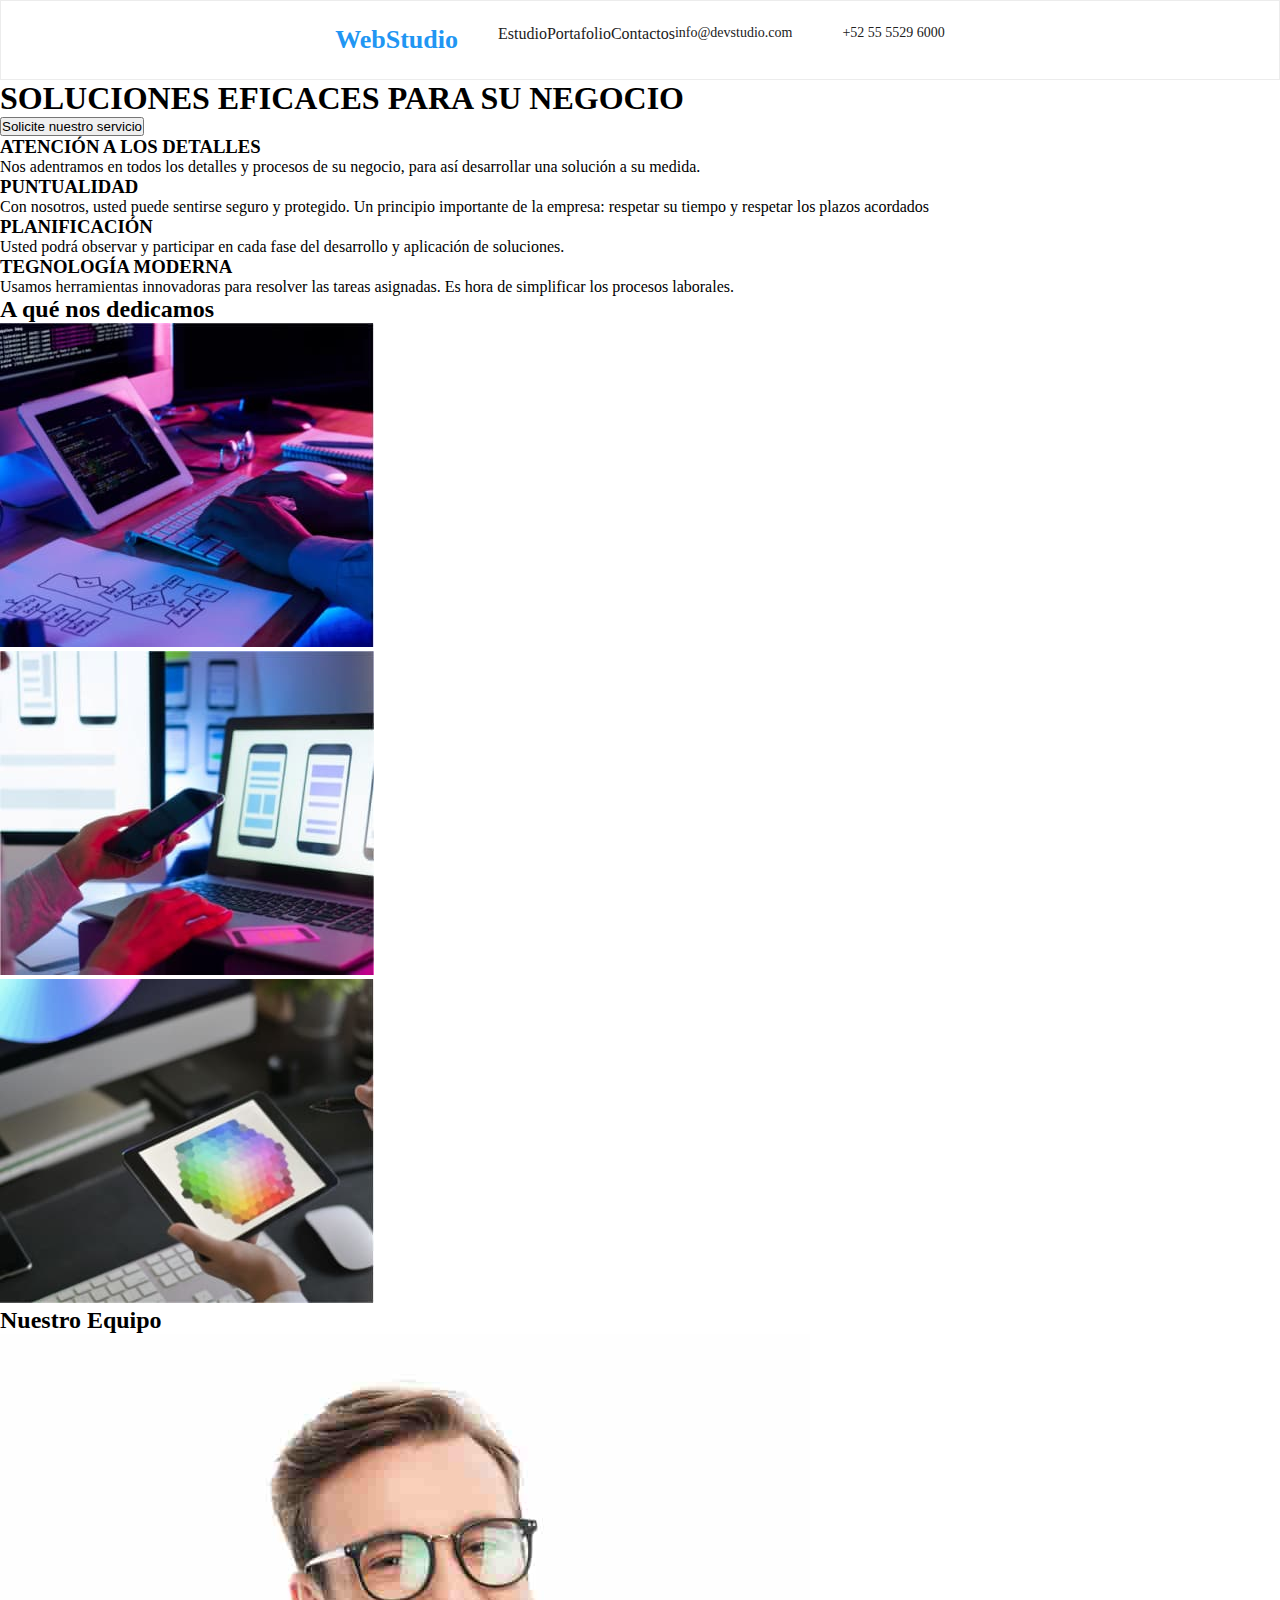
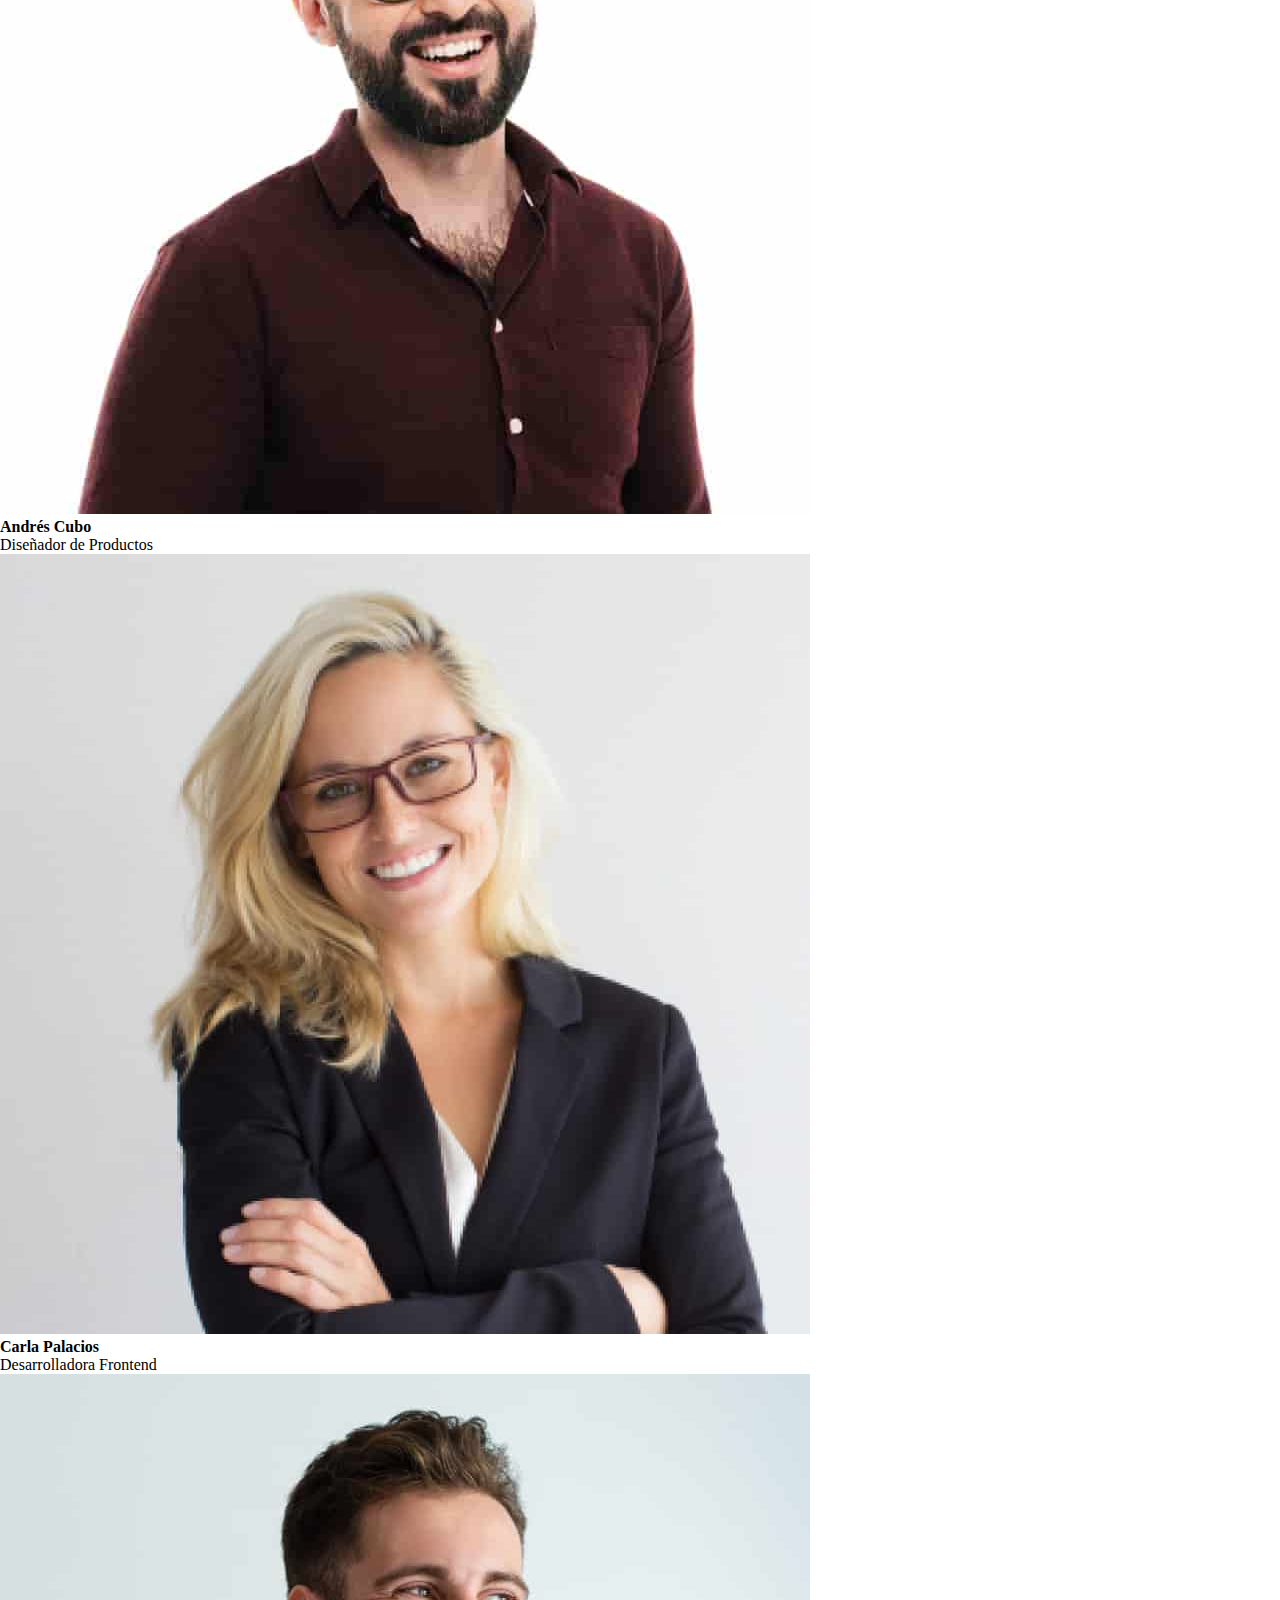
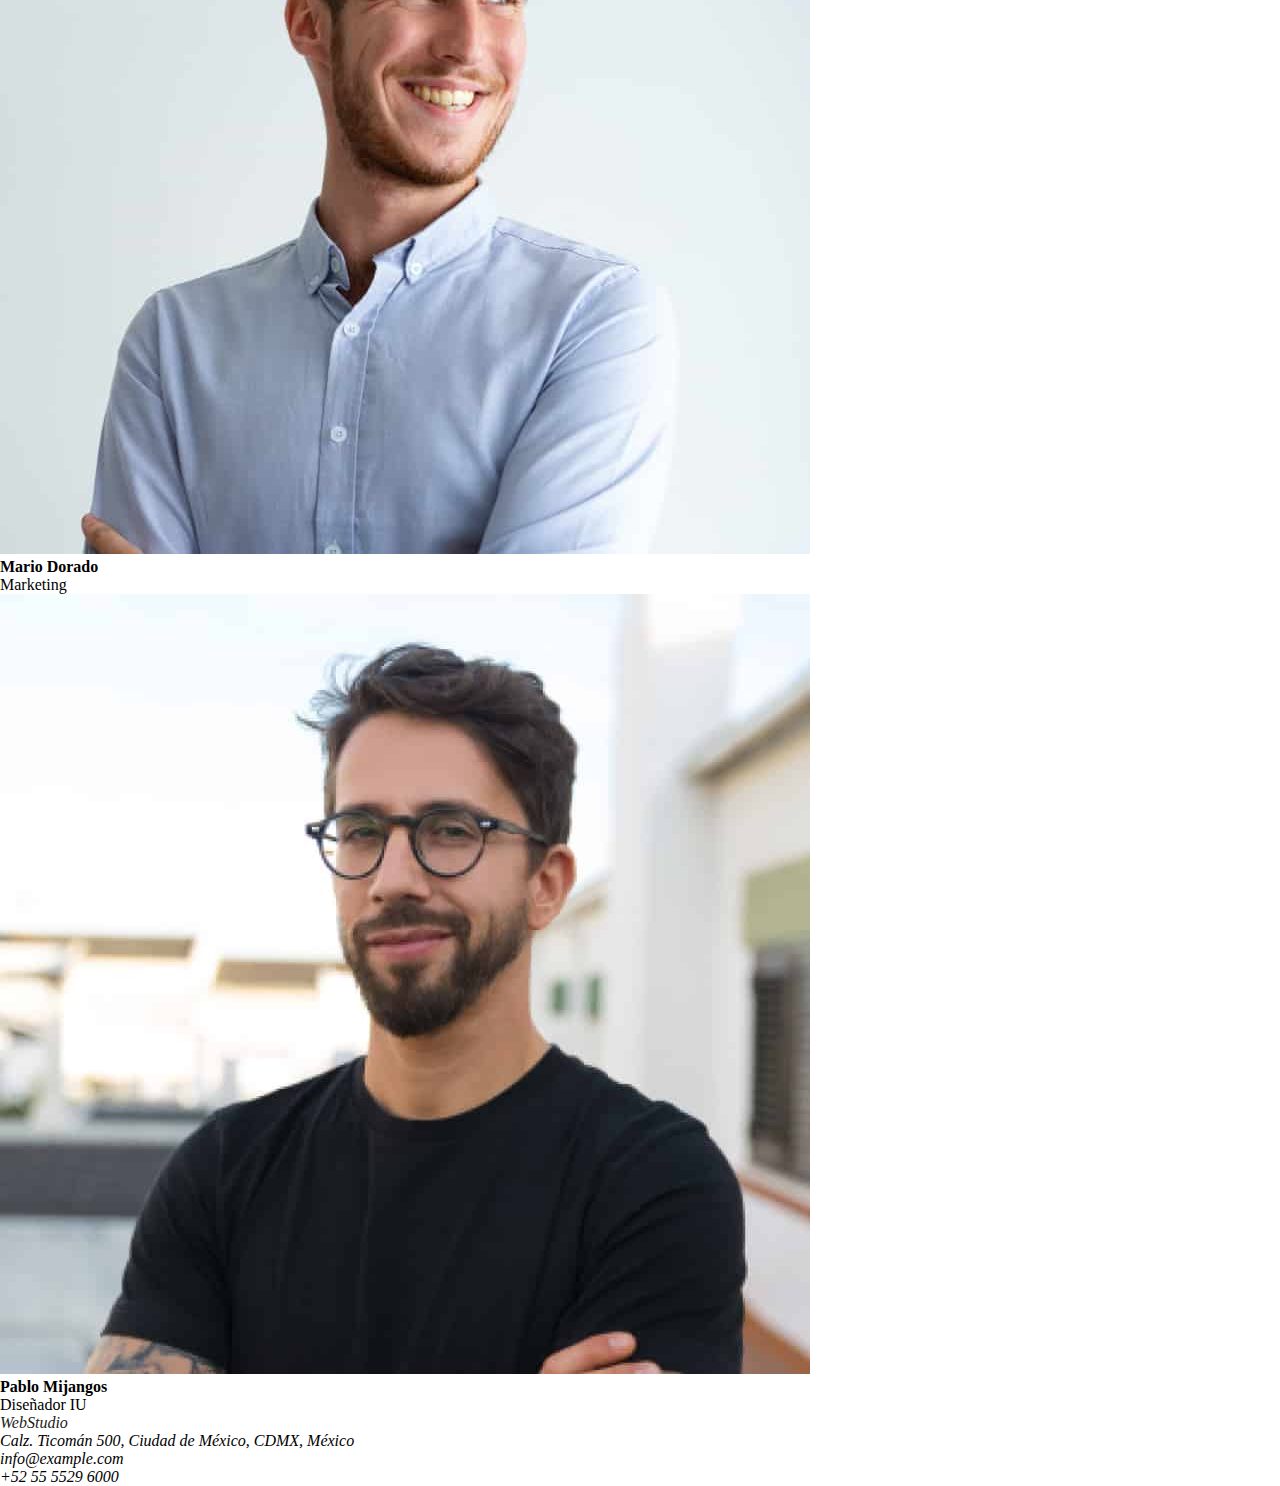
==== index.html @ 40ba072d "tareados27" ====
<!DOCTYPE html>
<html lang="en">
  <head>
    <meta charset="UTF-8" />
    <meta http-equiv="X-UA-Compatible" content="IE=edge" />
    <meta name="viewport" content="width=device-width, initial-scale=1.0" />
    <link rel="stylesheet" type="text/css" href="css/styles.css" />
    <title>tarea</title>
  </head>
  <body>
    <header class="header">
      <div class="header-container">
        <a class="webstudio" href="index.html">WebStudio</a>
        <nav class="header-nav">
          <ul class="header-nav-ul">
            <li class="header-li-estudio"><a href="index.html">Estudio</a></li>
            <li class="header-li-portafolio">
              <a href="portfolio.html">Portafolio</a>
            </li>
            <li class="header-li-contactos"><a href="">Сontactos</a></li>
          </ul>
          <ul class="header-main-tel">
            <li class="header-info">
              <a heref="mailto:info@devstudio.com">info@devstudio.com</a>
            </li>
            <li class="header-main">
              <a heref="tel:+52 55 5529 6000">+52 55 5529 6000 </a>
            </li>
          </ul>
        </nav>
      </div>
    </header>
    <main>
      <section>
        <h1><b>SOLUCIONES EFICACES PARA SU NEGOCIO</b></h1>
        <button type="button">Solicite nuestro servicio</button>
      </section>
      <section>
        <ul>
          <li>
            <h3>ATENCIÓN A LOS DETALLES</h3>
            <p>
              Nos adentramos en todos los detalles y procesos de su negocio,
              para así desarrollar una solución a su medida.
            </p>
          </li>
          <li>
            <h3>PUNTUALIDAD</h3>
            <p>
              Con nosotros, usted puede sentirse seguro y protegido. Un
              principio importante de la empresa: respetar su tiempo y respetar
              los plazos acordados
            </p>
          </li>
          <li>
            <h3>PLANIFICACIÓN</h3>
            <p>
              Usted podrá observar y participar en cada fase del desarrollo y
              aplicación de soluciones.
            </p>
          </li>
          <li>
            <h3>TEGNOLOGÍA MODERNA</h3>
            <p>
              Usamos herramientas innovadoras para resolver las tareas
              asignadas. Es hora de simplificar los procesos laborales.
            </p>
          </li>
        </ul>
      </section>
      <section>
        <h2>A qué nos dedicamos</h2>
        <ul>
          <li>
            <img src="./images/keyboard.jpg" />
          </li>
          <li>
            <img src="./images/telephone.jpg" />
          </li>
          <li>
            <img src="./images/tablet.jpg" />
          </li>
        </ul>
      </section>
      <section>
        <h2>Nuestro Equipo</h2>
        <ul>
          <li>
            <figure>
              <img src="images/productdesigner.jpg" alt="Andrés Cubo" />
              <figcaption>
                <b> Andrés Cubo </b> <br />
                Diseñador de Productos
              </figcaption>
            </figure>
          </li>
          <li>
            <figure>
              <img src="images/frontend-developer.jpg" alt="Carla Palacios" />
              <figcaption>
                <b> Carla Palacios</b> <br />
                Desarrolladora Frontend
              </figcaption>
            </figure>
          </li>
          <li>
            <figure>
              <img src="images/student.jpg" alt="Mario Dorado" />
              <figcaption>
                <b> Mario Dorado</b> <br />
                Marketing
              </figcaption>
            </figure>
          </li>
          <li>
            <figure>
              <img src="images/designer.jpg" alt="Pablo Mijangos" />
              <figcaption>
                <b> Pablo Mijangos</b> <br />
                Diseñador IU
              </figcaption>
            </figure>
          </li>
        </ul>
      </section>
    </main>
    <footer>
      <address>
        <a href="#">WebStudio</a>
        <ul>
          <li>Calz. Ticomán 500, Ciudad de México, CDMX, México</li>
          <li>info@example.com</li>
          <li>+52 55 5529 6000</li>
        </ul>
      </address>
    </footer>
  </body>
</html>
---- css/styles.css ----
* {
  margin: 0;
  padding: 0;
  box-sizing: border-box;
}
.header {
  width: 100%;
  height: 80px;
  border: 1px solid #ececec;
  display: flex;
  justify-content: center;
  align-items: center;
  padding: 0px 20px;
}
.header-container{
  display: flex;
  gap: 40px;
  
}
.webstudio{
  font-family: "Raleway";
  font-weight: 700;
  font-size: 26px;
  color: #2196F3;
}
.header-nav {
  display: flex;
  justify-content: space-between;
  
}
.header-nav-ul{
  display: flex;
}
.header-main-tel{
  display: flex;
  justify-content: space-between;
  gap: 50px;
  font-weight: 500;
  font-size: 14px;
}
/* Propiedades generales */
li {
  list-style: none;
}
a {
  color: rgba(33, 33, 33, 1);
  text-decoration: none;
}
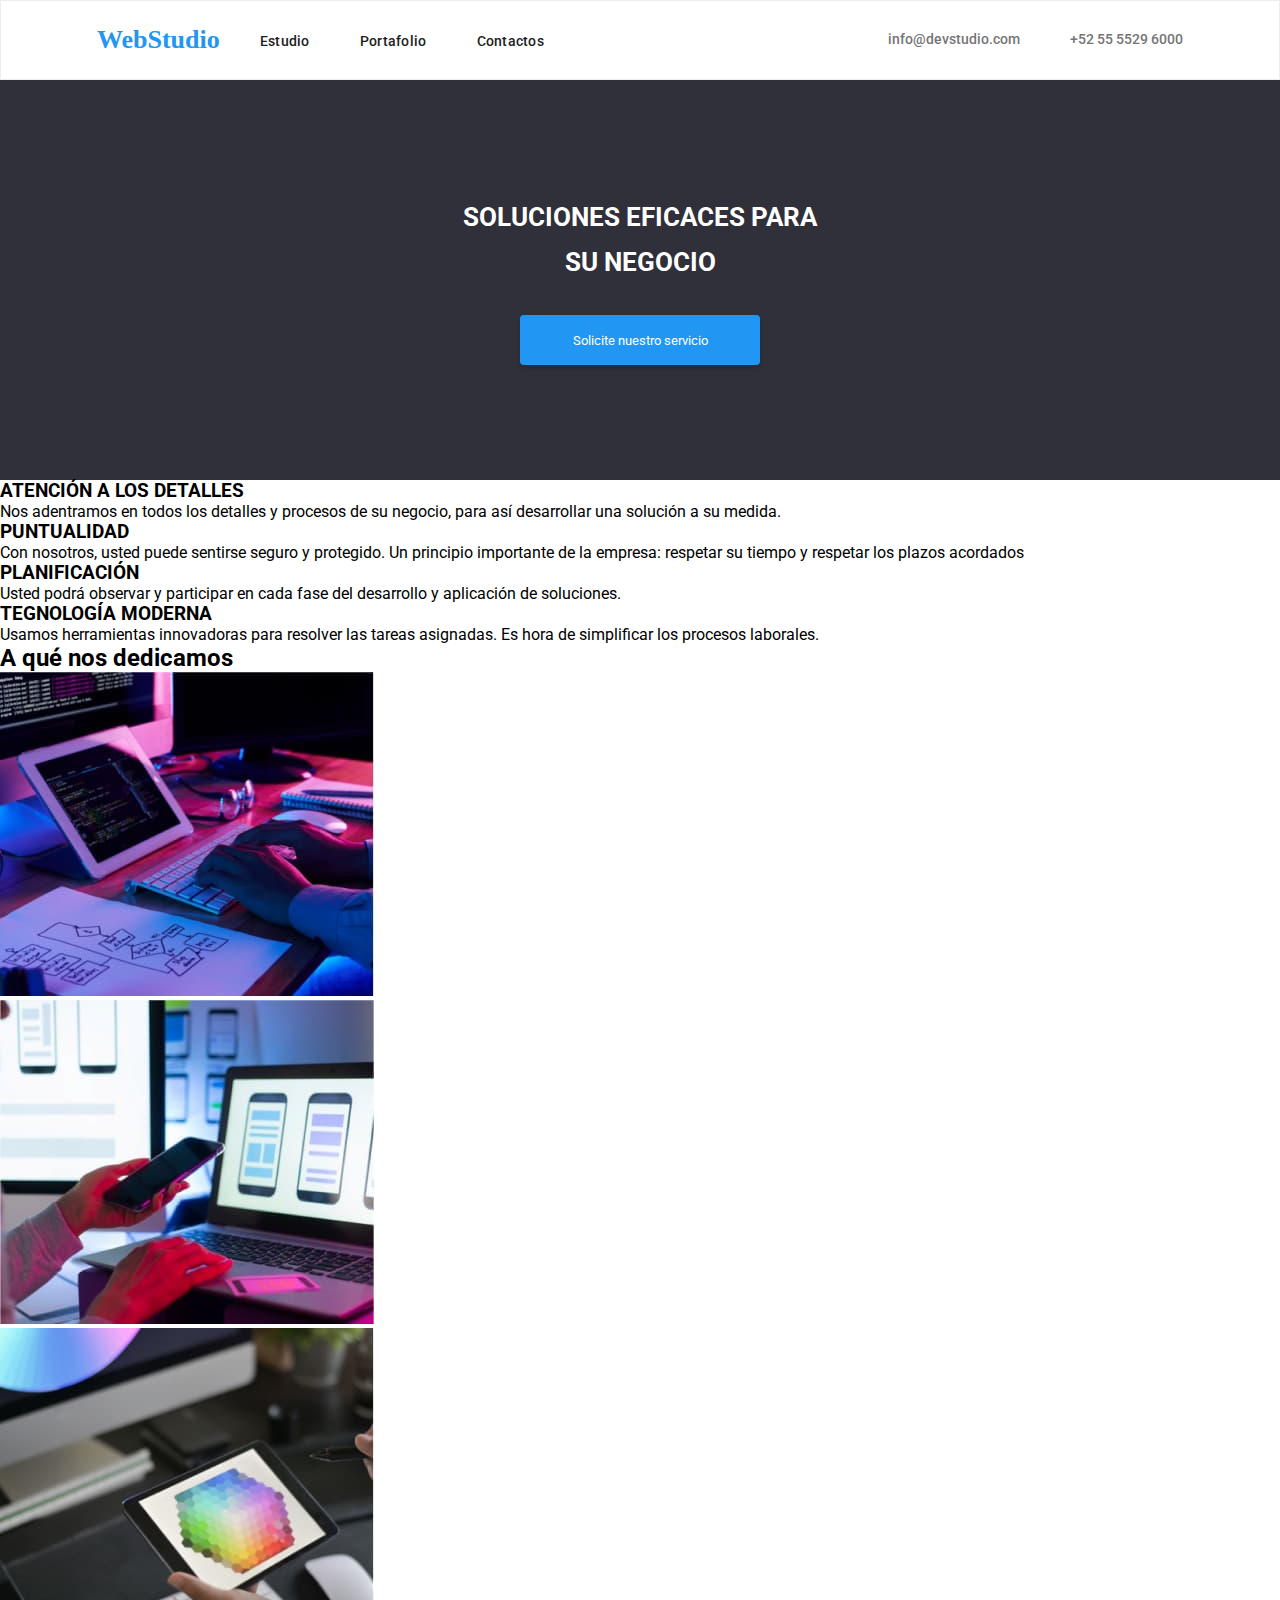
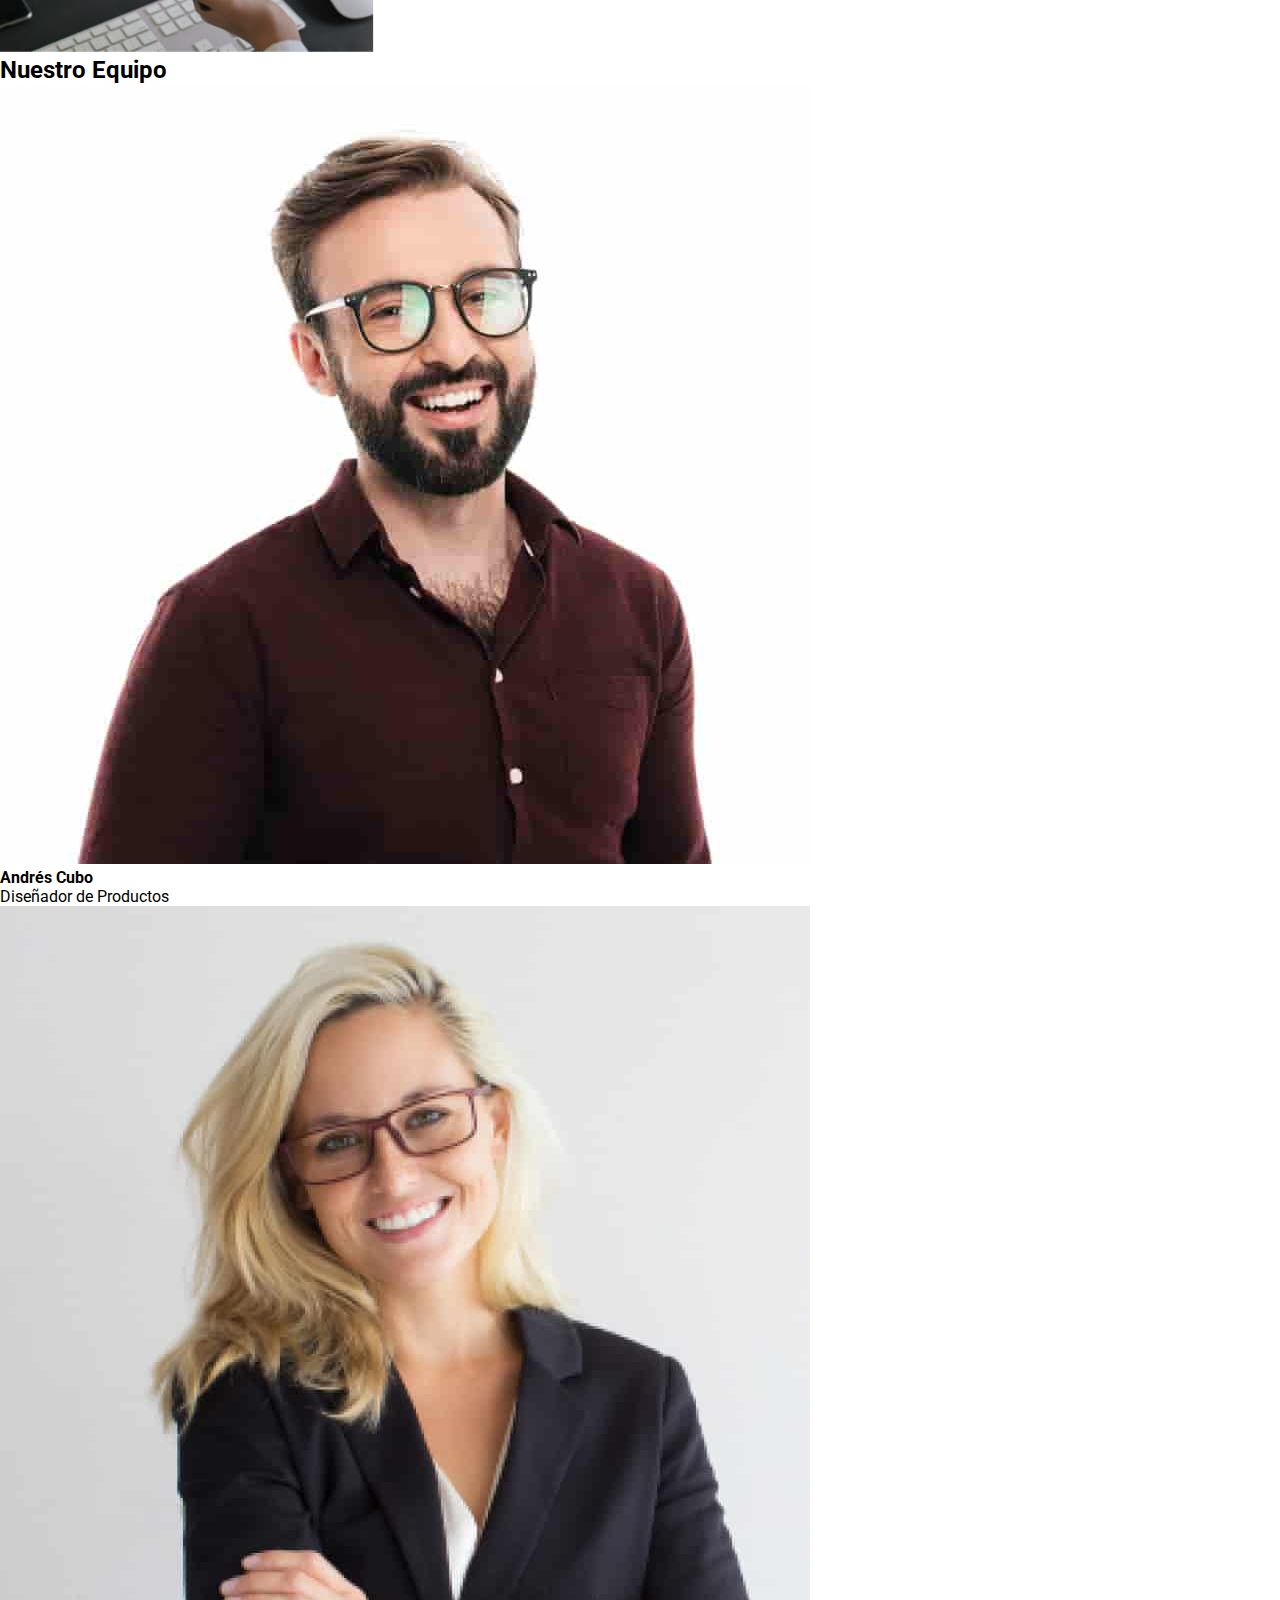
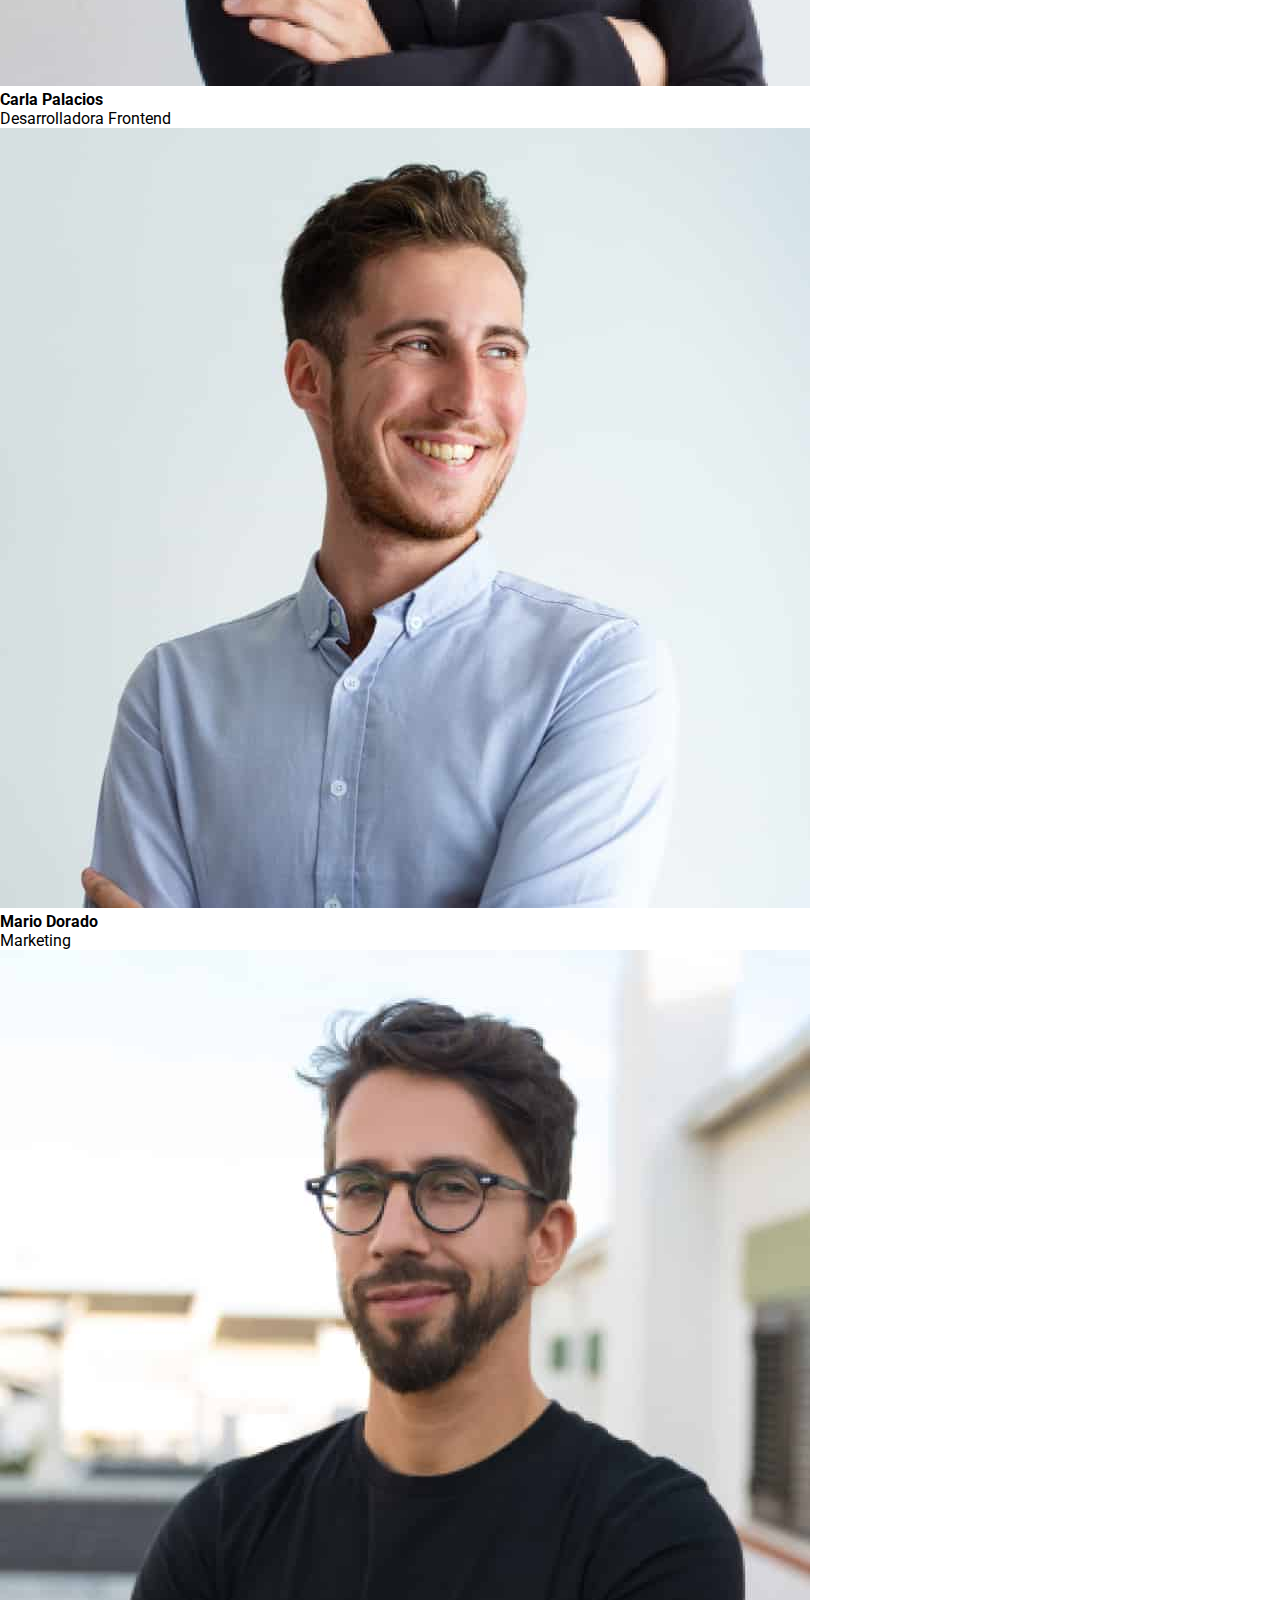
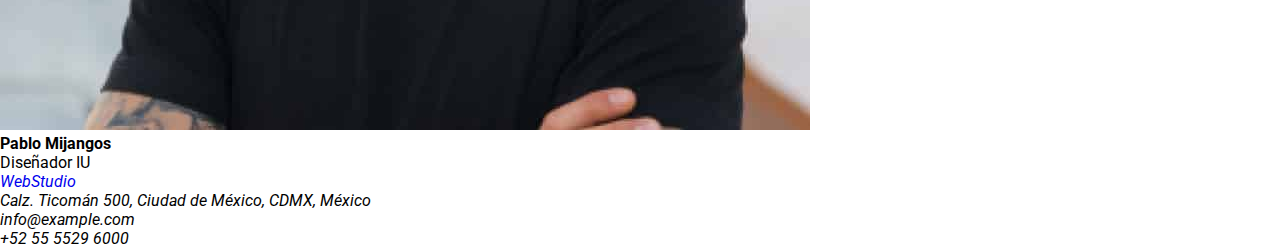
==== commit 15c16f52: "continuidaddelados" ====
--- a/index.html
+++ b/index.html
@@ -5,6 +5,10 @@
     <meta http-equiv="X-UA-Compatible" content="IE=edge" />
     <meta name="viewport" content="width=device-width, initial-scale=1.0" />
     <link rel="stylesheet" type="text/css" href="css/styles.css" />
+    <link
+    href="https://fonts.googleapis.com/css2?family=Roboto:wght@400;500;700;900&display=swap"
+    rel="stylesheet"
+  />
     <title>tarea</title>
   </head>
   <body>
@@ -13,17 +17,17 @@
         <a class="webstudio" href="index.html">WebStudio</a>
         <nav class="header-nav">
           <ul class="header-nav-ul">
-            <li class="header-li-estudio"><a href="index.html">Estudio</a></li>
-            <li class="header-li-portafolio">
+            <li class="header-li-menu"><a href="index.html">Estudio</a></li>
+            <li class="header-li-menu">
               <a href="portfolio.html">Portafolio</a>
             </li>
-            <li class="header-li-contactos"><a href="">Сontactos</a></li>
+            <li class="header-li-menu"><a href="">Сontactos</a></li>
           </ul>
-          <ul class="header-main-tel">
-            <li class="header-info">
+          <ul class="header-main">
+            <li class="header-main-tel">
               <a heref="mailto:info@devstudio.com">info@devstudio.com</a>
             </li>
-            <li class="header-main">
+            <li class="header-main-tel">
               <a heref="tel:+52 55 5529 6000">+52 55 5529 6000 </a>
             </li>
           </ul>
@@ -31,9 +35,9 @@
       </div>
     </header>
     <main>
-      <section>
-        <h1><b>SOLUCIONES EFICACES PARA SU NEGOCIO</b></h1>
-        <button type="button">Solicite nuestro servicio</button>
+      <section class="contenedor-padre">
+        <h1 class="contenedor-Titulo">SOLUCIONES EFICACES PARA SU NEGOCIO</h1>
+        <button class="button" type="button">Solicite nuestro servicio</button>
       </section>
       <section>
         <ul>
--- a/css/styles.css
+++ b/css/styles.css
@@ -1,9 +1,18 @@
+:root {
+  --resaltador-color: #2196f3;
+  --white-color: #ffffff;
+  --black-color: #212121;
+  --grey-color: #757575;
+  --fondo-color: #2f303a;
+}
 
 * {
   margin: 0;
   padding: 0;
   box-sizing: border-box;
+  font-family: 'Roboto';
 }
+
 .header {
   width: 100%;
   height: 80px;
@@ -13,37 +22,108 @@
   align-items: center;
   padding: 0px 20px;
 }
-.header-container{
+
+.header-container {
   display: flex;
   gap: 40px;
-  
+  align-items: center;
 }
-.webstudio{
+
+.webstudio {
   font-family: "Raleway";
   font-weight: 700;
   font-size: 26px;
-  color: #2196F3;
+  color: #2196f3;
+  cursor: pointer;
 }
+
 .header-nav {
   display: flex;
   justify-content: space-between;
-  
 }
-.header-nav-ul{
+
+.header-nav-ul {
   display: flex;
+  gap: 50px;
 }
-.header-main-tel{
+
+.header-li-menu>a{
+font-family: 'Roboto';
+font-style: normal;
+font-weight: 500;
+font-size: 14px;
+line-height: 16px;
+letter-spacing: 0.02em;
+color: #212121;
+}
+
+.header-li-menu>a:hover{
+  color:#2196f3;
+}
+.header-main{
+  margin-left: 344px;
+  gap:50px;
   display: flex;
-  justify-content: space-between;
-  gap: 50px;
+  justify-content: flex-start;
+}
+
+.header-main-tel {
+  font-weight: 500;
+  font-size: 14px;
+  color: #757575;
+  font-family: 'Roboto';
+  font-style: normal;
   font-weight: 500;
   font-size: 14px;
 }
+
+.header-main-tel>a:hover{
+  color:var(--resaltador-color);
+}
+
 /* Propiedades generales */
 li {
   list-style: none;
 }
+
 a {
-  color: rgba(33, 33, 33, 1);
-  text-decoration: none;
+  text-decoration: none;  
 }
+
+.contenedor-padre{
+  width: 100%;
+  height: 600px;
+  background: #2F303A;
+  display: flex;
+  justify-content:center;
+  flex-direction:column;
+  width: 100%;
+  height: 400px;
+  align-items: center;
+  }
+
+.contenedor-Titulo{
+  width: 360px;
+  height: 90px;
+  font-weight: 800px;
+  font-size:26px;
+  line-height:45px;
+  text-align: center;
+  letter-spacing: 0,06em;
+  text-transform: uppercase;
+  color: #FFFFFF;
+}
+.button{
+  display: flex;
+  justify-content: center;
+  align-items: center;
+  background: #2196f3;
+  border-radius: 4px;
+  border: none;
+  box-shadow: 0px 4px 4px rgb(0 0 0 / 15%);
+  color: rgb(255, 255, 255);
+  flex-direction: row;
+  height: 50px;
+  width: 240px;
+  margin-top: 30px;
+}